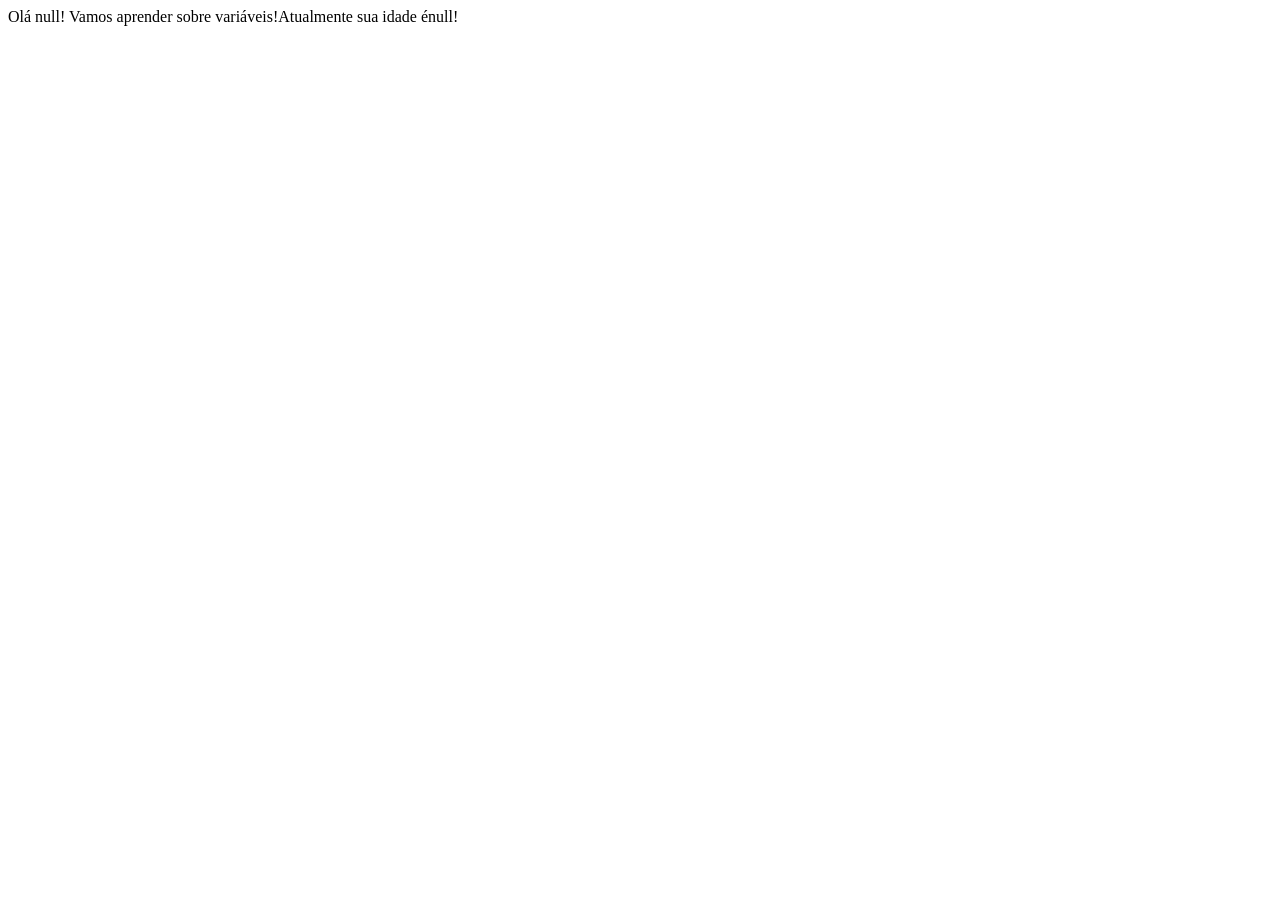
==== aula-07-introducao-ao-javascript/index.html @ aa474e2e "Aula 07" ====
<!DOCTYPE html>
<html lang="en">
<head>
    <meta charset="UTF-8">
    <meta name="viewport" content="width=device-width, initial-scale=1.0">
    <title>Aula 07 - Introdução ao Javascript</title>
</head>
<body>
    
</body>

<!-- JAVASCRIPT -->

<script>
    //Dispara uma janela de alerta
    window.alert('Bem-vindo ao meu primeiro site com Javascript!')

    //Dispara uma janela de confirmação
    window.confirm('Vamos começar a aprender sobre variáveis?')

    // ARMAZENANDO O NOME DO USUÁRIO EM UMA VARIÁVEL
    const nome = window.prompt('Qual é o seu nome?')
    // prompt -> abre uma janela de inserção de dados

    //Escrevendo no site
    document.write('Olá ' + nome + '! Vamos aprender sobre variáveis!')

//Armazenando idade
    let idade = window.prompt('Qual sua idade?')
    document.write('Atualmente sua idade é' + idade + '!')
</script>

</html>
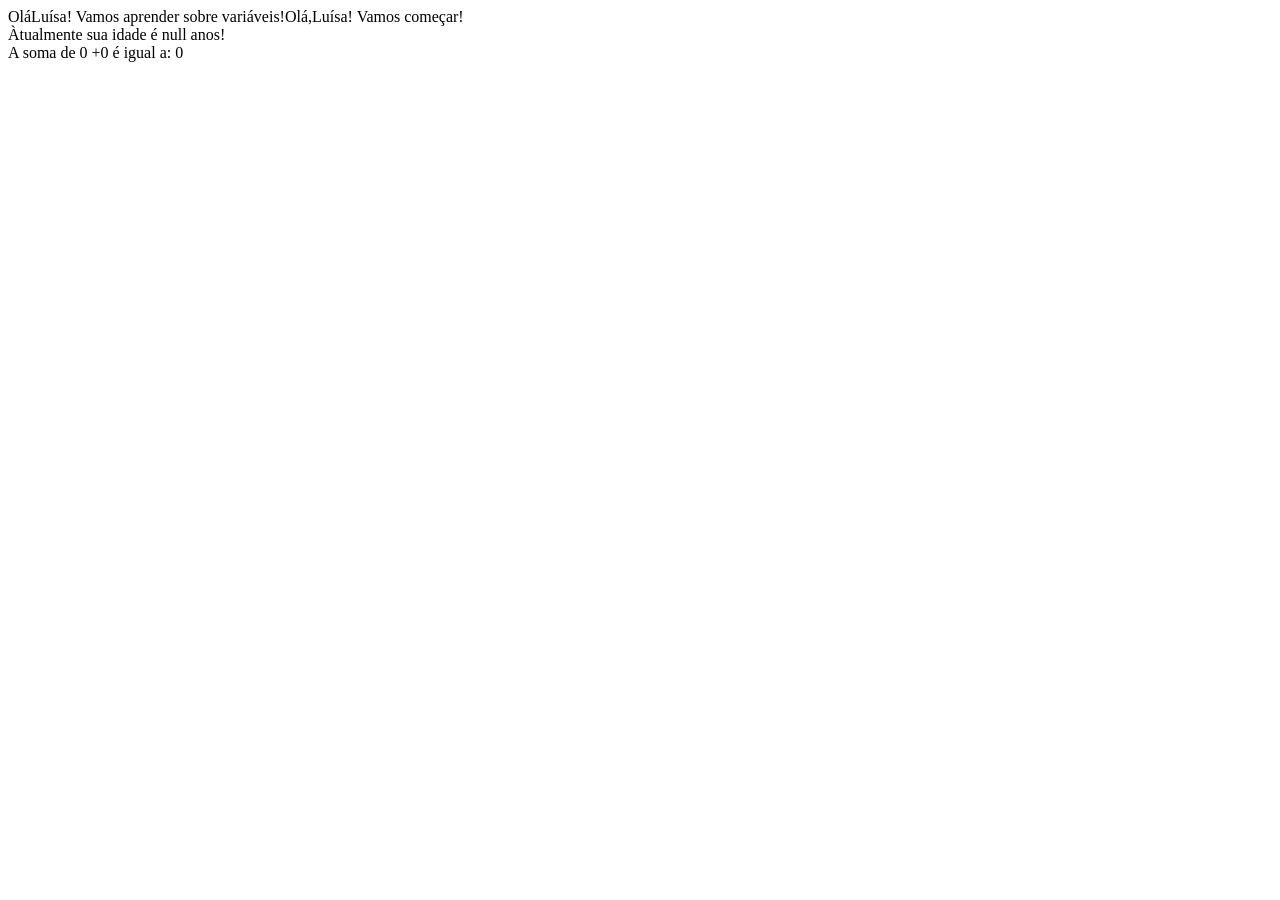
==== commit 28d82630: "Add files via upload" ====
--- a/aula-07-introducao-ao-javascript/index.html
+++ b/aula-07-introducao-ao-javascript/index.html
@@ -1,33 +1,58 @@
-<!DOCTYPE html>
-<html lang="en">
-<head>
-    <meta charset="UTF-8">
-    <meta name="viewport" content="width=device-width, initial-scale=1.0">
-    <title>Aula 07 - Introdução ao Javascript</title>
-</head>
-<body>
-    
-</body>
-
-<!-- JAVASCRIPT -->
-
-<script>
-    //Dispara uma janela de alerta
-    window.alert('Bem-vindo ao meu primeiro site com Javascript!')
-
-    //Dispara uma janela de confirmação
-    window.confirm('Vamos começar a aprender sobre variáveis?')
-
-    // ARMAZENANDO O NOME DO USUÁRIO EM UMA VARIÁVEL
-    const nome = window.prompt('Qual é o seu nome?')
-    // prompt -> abre uma janela de inserção de dados
-
-    //Escrevendo no site
-    document.write('Olá ' + nome + '! Vamos aprender sobre variáveis!')
-
-//Armazenando idade
-    let idade = window.prompt('Qual sua idade?')
-    document.write('Atualmente sua idade é' + idade + '!')
-</script>
-
+<!DOCTYPE html>
+<html lang="pt-br">
+<head>
+    <meta charset="UTF-8">
+    <meta name="viewport" content="width=device-width, initial-scale=1.0">
+    <title>Introdução ao Javascript</title>
+</head>
+<body>
+    
+</body>
+<!-- JAVASCRIPT INTERNO -->
+ <script>
+    //Aqui vai seu código Javascript
+
+    //Comentário em linha
+
+    /*Comentáriode
+    várias
+    linhas
+    */
+
+    // VARIÁVEIS:
+    //VAR: No geral evite seu uso, pode não ser muito seguro.
+    //LET: Utilize quando for necessário alterar o valor da variável.
+    //CONST: Utilize quando NÃO for necessário alterar o valor da variável.
+
+    //const nome = "Sabrina"
+    // nome = "Luísa"
+
+    let nome ="Sabrina"
+    nome = "Luísa"
+
+    //Exibir no console do site
+   // console.log(nome)
+
+    //ESCREVENDO NO SITE
+    //CONCATENAÇÃO(COMUM)
+
+    document.write('Olá'+ nome + '! Vamos aprender sobre variáveis!');
+
+    //CONCATENÇÃO(TEMPLATE STRINGS)
+   document.write(`Olá,${nome}! Vamos começar!<br>`);
+
+    let idade = window.prompt('Qual é a sua idade?')
+
+    //document.write('Atualmente sua idade é '+idade+'anos!');
+
+    //CONCATENAÇÃO (TEMPLATE STRINGS)
+    document.write(`Àtualmente sua idade é ${idade} anos!<br>`);
+
+   // CONVERSÃO DE DADOS
+   const n1 = Number(window.prompt('Digite um número'));
+   const n2 = Number(window.prompt('Digite outro número'));
+   const resultado = n1 + n2;
+   document.write(`A soma de ${n1} +${n2} é igual a: ${resultado} <br>`)
+
+ </script>
 </html>
